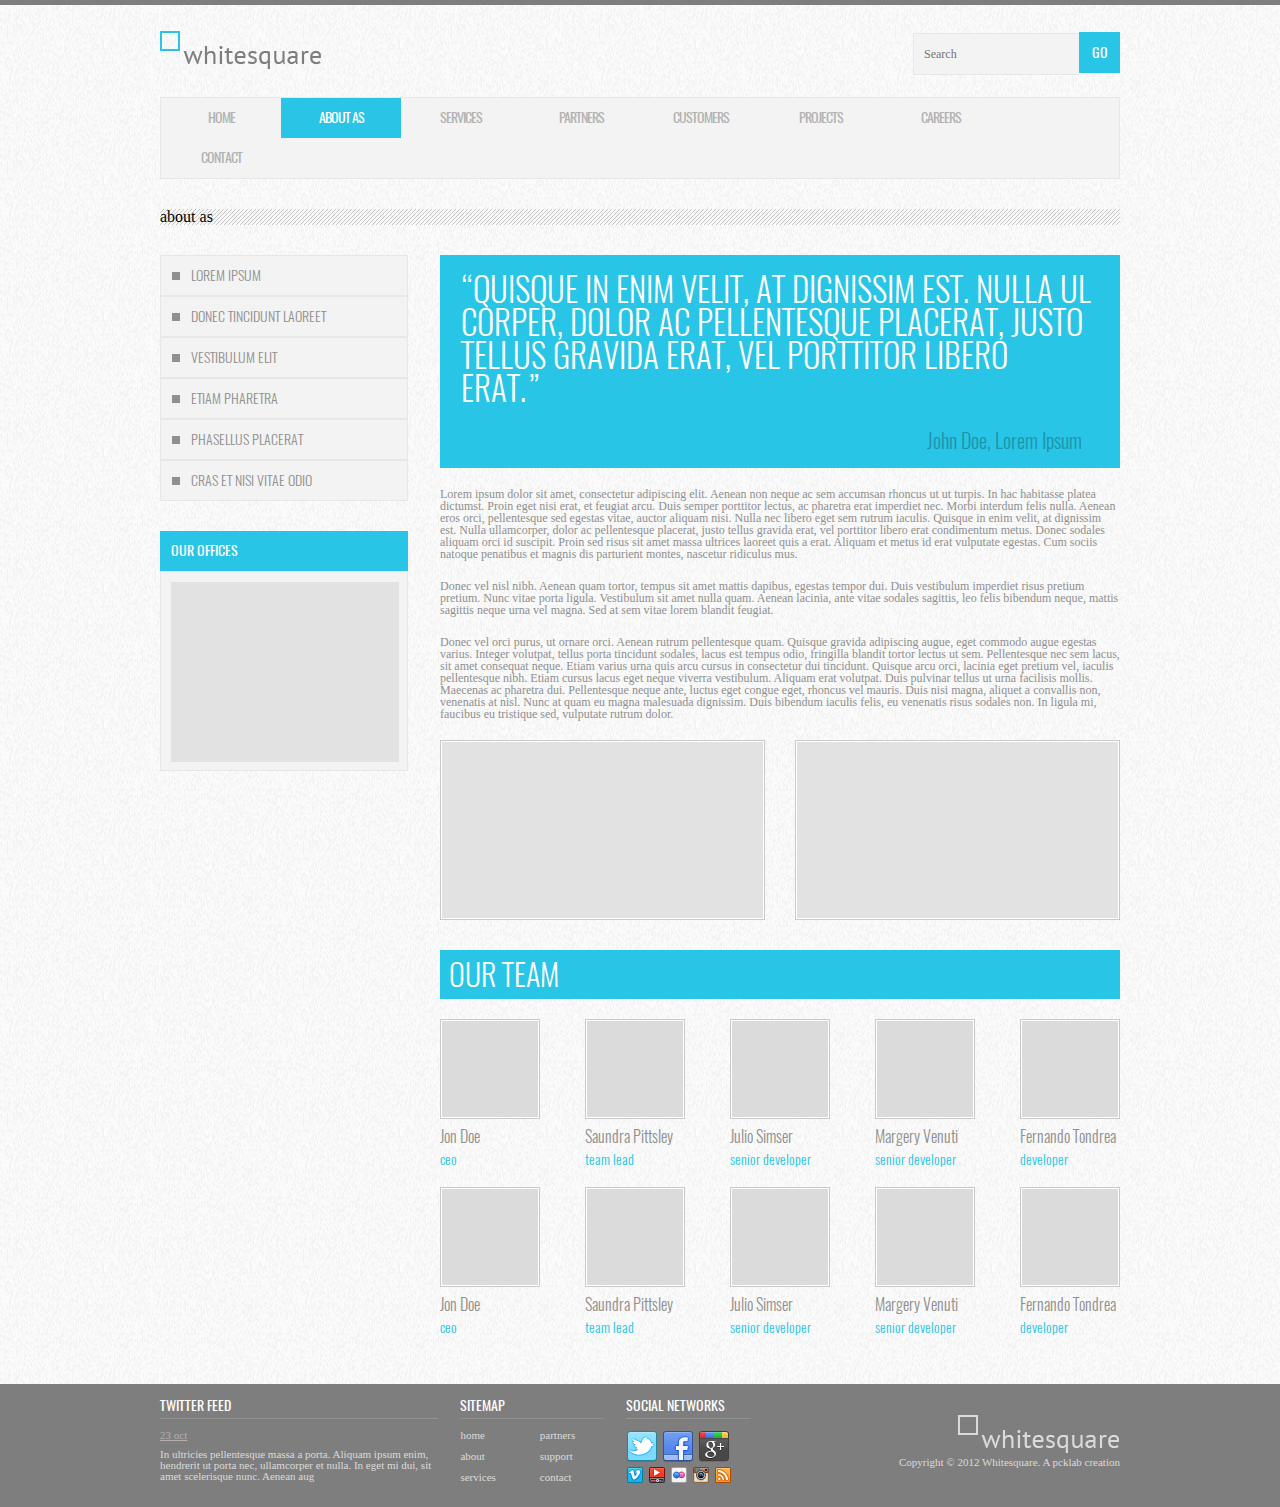
==== whitesquare_my_css/index.html @ 275cf3b8 "Myfirst commit" ====
<!DOCTYPE html>
	<html>
		<head>
			<link rel="stylesheet" href="css/reset.css" type="text/css">
			<link rel="stylesheet" type="text/css" href="css/style.css">
			<link rel="stylesheet" type="text/css" href="css/header.css">
			<link rel="stylesheet" type="text/css" href="css/fonts.css">
		</head>
		<body>
			<div class="page">
				<div class="linear">
				</div>
				<div class="wrapper">
					<div class="header">
						<div class="header__logo">
							<div class="logo">
								<img src="images/logo.png">
							</div>
							<form class="search">		
								<input type="text" placeholder="Search" name="search"><button type="submit">go</button>
							</form>
						</div>
						<ul class="menu">
							<li><a href="#">home</a></li>
							<li class="active"><a href="#">about as</a></li>
							<li><a href="#">services</a></li>
							<li><a href="#">partners</a></li>
							<li><a href="#">customers</a></li>
							<li><a href="#">projects</a></li>
							<li><a href="#">careers</a></li>
							<li><a href="#">contact</a></li>
						</ul>
							<div class="title">
								<h1>about as</h1>
							</div>
					</div>
					<div class="main-content">
						<div class="sidebar">
							<ul>
								<li><a href="#">lorem ipsum</a></li>
								<li><a href="#">Donec tincidunt laoreet</a></li>
								<li><a href="#">Vestibulum elit</a></li>
								<li><a href="#">Etiam pharetra</a></li>
								<li><a href="#">Phasellus placerat</a></li>
								<li><a href="#">Cras et nisi vitae odio</a></li>
							</ul>
							<div class="sidebar__img">
								<p>our offices</p>
								<div class="sidebar__img_content">
									<img src="images/sidebar_img.png">
								</div>
							</div>
						</div>
						<div class="content">
							<div class="content__blockquot">
								<div class="content__blockquot_T">“quisque in enim velit, at dignissim est. nulla ul corper, dolor ac pellentesque placerat, justo tellus gravida erat, vel porttitor libero erat.”</div>
								<div class="content__blockquot_P">John Doe, Lorem Ipsum </div>
							</div>
							<div class="content__text">
								<p>Lorem ipsum dolor sit amet, consectetur adipiscing elit. Aenean non neque ac sem accumsan rhoncus ut ut turpis. In hac habitasse platea dictumst. Proin eget nisi erat, et feugiat arcu. Duis semper porttitor lectus, ac pharetra erat imperdiet nec. Morbi interdum felis nulla. Aenean eros orci, pellentesque sed egestas vitae, auctor aliquam nisi. Nulla nec libero eget sem rutrum iaculis. Quisque in enim velit, at dignissim est. Nulla ullamcorper, dolor ac pellentesque placerat, justo tellus gravida erat, vel porttitor libero erat condimentum metus. Donec sodales aliquam orci id suscipit. Proin sed risus sit amet massa ultrices laoreet quis a erat. Aliquam et metus id erat vulputate egestas. Cum sociis natoque penatibus et magnis dis parturient montes, nascetur ridiculus mus.</p>
								<p>Donec vel nisl nibh. Aenean quam tortor, tempus sit amet mattis dapibus, egestas tempor dui. Duis vestibulum imperdiet risus pretium pretium. Nunc vitae porta ligula. Vestibulum sit amet nulla quam. Aenean lacinia, ante vitae sodales sagittis, leo felis bibendum neque, mattis sagittis neque urna vel magna. Sed at sem vitae lorem blandit feugiat.
								</p>
								<p>Donec vel orci purus, ut ornare orci. Aenean rutrum pellentesque quam. Quisque gravida adipiscing augue, eget commodo augue egestas varius. Integer volutpat, tellus porta tincidunt sodales, lacus est tempus odio, fringilla blandit tortor lectus ut sem. Pellentesque nec sem lacus, sit amet consequat neque. Etiam varius urna quis arcu cursus in consectetur dui tincidunt. Quisque arcu orci, lacinia eget pretium vel, iaculis pellentesque nibh. Etiam cursus lacus eget neque viverra vestibulum. Aliquam erat volutpat. Duis pulvinar tellus ut urna facilisis mollis. Maecenas ac pharetra dui. Pellentesque neque ante, luctus eget congue eget, rhoncus vel mauris. Duis nisi magna, aliquet a convallis non, venenatis at nisl. Nunc at quam eu magna malesuada dignissim. Duis bibendum iaculis felis, eu venenatis risus sodales non. In ligula mi, faucibus eu tristique sed, vulputate rutrum dolor.</p>
							</div>
							<div class="content__img">
								<div class="content__img_item">
									<img src="images/content-img.png">
								</div>
								<div class="content__img_item last">
									<img src="images/content-img.png">
								</div>
							</div>
							<div class="our-team">
								our team
							</div>
							<div class="our-team__img">
								<div class="our-team__img_txt">
									<img src="images/team.png">
									<p>jon doe</p>
									<p class="txt">ceo</p>
								</div>
								<div class="our-team__img_txt">
									<img src="images/team.png">
									<p>saundra pittsley</p>
									<p class="txt">team lead</p>
								</div>
								<div class="our-team__img_txt">
									<img src="images/team.png">
									<p>julio simser</p>
									<p class="txt">senior developer</p>
								</div>
								<div class="our-team__img_txt">
									<img src="images/team.png">
									<p>margery venuti</p>
									<p class="txt">senior developer</p>
								</div>
								<div class="our-team__img_txt last">
									<img src="images/team.png">
									<p>fernando tondrea</p>
									<p class="txt">developer</p>
								</div>
								<div class="our-team__img_txt first">
									<img src="images/team.png">
									<p>jon doe</p>
									<p class="txt">ceo</p>
								</div>
								<div class="our-team__img_txt">
									<img src="images/team.png">
									<p>saundra pittsley</p>
									<p class="txt">team lead</p>
								</div>
								<div class="our-team__img_txt">
									<img src="images/team.png">
									<p>julio simser</p>
									<p class="txt">senior developer</p>
								</div>
								<div class="our-team__img_txt">
									<img src="images/team.png">
									<p>margery venuti</p>
									<p class="txt">senior developer</p>
								</div>
								<div class="our-team__img_txt last">
									<img src="images/team.png">
									<p>fernando tondrea</p>
									<p class="txt">developer</p>
								</div>
							</div>	
							<div class="footer">
								
							</div>						
						</div>
					</div>
				</div>
				<div class="footer-width">
					<div class="footer">
						<div class="twitter item">
							<h1>twitter feed</h1>
							<h2>23 oct</h2>
							<p>In ultricies pellentesque massa a porta. Aliquam ipsum enim, hendrerit ut porta nec, ullamcorper et nulla. In eget mi dui, sit amet scelerisque nunc. Aenean aug</p>
						</div>
						<div class="sitemap item">
							<h1>sitemap</h1>
							<ul>
								<li>home</li>
								<li>about</li>
								<li>services</li>
							</ul>
							<ul class="last">
								<li>partners</li>
								<li>support</li>
								<li>contact</li>
							</ul>						
						</div>
						<div class="social item">
							<h1>social networks</h1>
							<img src="images/twiter.png">
							<img src="images/facebook.png">
							<img src="images/g+.png">
							<img src="images/vimeo.png">
							<img src="images/youtoube.png">
							<img src="images/flick.png">
							<img src="images/instagram.png">
							<img src="images/RSS.png">
						</div>
						<div class="footer-logo">
							<img src="images/footer-logo.png">
							<p>Copyright © 2012 Whitesquare. A pcklab creation</p>
						</div>
					</div>
				</div>
			</div>
		</body>
	</html>
---- whitesquare_my_css/css/style.css ----
* {
    -webkit-box-sizing: border-box;
    -moz-box-sizing: border-box;
    box-sizing: border-box;
}
.page {
	background-image: url(..//images/background.png);
	width: 100%;
}
.wrapper {
	width: 960px;
	margin: auto;
	}
.main-content {
	padding: 30px 0 0 0;
	width: 100%;
	display: inline-block;
}
.sidebar {
	display: inline-block;
}
.sidebar ul li a{
	text-decoration: none;
	color: #8f8f8f;
}
.sidebar ul li {
	background: url(..//images/square.png) 11px center #f3f3f3 no-repeat;
	border: 1px solid #e7e7e7;
	font-family: "Oswald Light";
	font-size: 14px;
	text-transform: uppercase;
	list-style-type: none;
	padding: 13px 0 12px 30px;
}
.sidebar ul li:hover {
	background: url(..//images/square-active.png) 11px center #f3f3f3 no-repeat;
}
.sidebar ul li:hover a {
	color:#29c5e6;
}
.sidebar__img {
	padding: 30px 0 0 0 ;
}
.sidebar__img p {
	display: block;
	background: #29c5e6;
	color: white;
	font-family:"Oswald Regular";
	font-size: 14px;
	text-transform: uppercase;
	padding: 13px 0 13px 11px;
}
.sidebar__img_content {
	background: #f3f3f3;
	border: 1px solid #e7e7e7;
	width: 248px;
	height: 200px;
}
.sidebar__img_content img {
	padding: 10px;
}


/*КОНТЕНТ*/


.content {
	width: 680px;
	float: right;
	font-size: 0;
}
.content__blockquot {
	background: #29c5e6;
	width: 680px;	
}
.content__blockquot_T {
	display: inline-block;
	color: white;
	font-family:"Oswald Light";
	font-size: 33px;
	text-transform: uppercase;	
	padding: 18px 27px 0 21px;	
}
.content__blockquot_P {
	display: inline-block;
	font: 20px "Oswald Light";
	color: #1e92aa; 	
	padding: 22px 36px 14px 487px;
}
.content__text {
	width: 680px;
}
.content__text p {
	font-family: "Tahoma Regular";
	font-size: 12px;
	display: block;
	padding: 20px 0 0 0;
	color: #8f8f8f;
}
.content__img {
	padding: 20px 0 30px 0;
}
.content__img_item {
	display: inline-block;
	width: 325px;
	height: 180px;
}
.content__img .last {
	margin-left: 30px;
}
.our-team {
	width: 680px;
	font-family: "Oswald Light";
	font-size: 30px;
	color: #ffffff;
	background: #29c5e6;
	text-transform: uppercase;
	padding: 10px 0 9px 9px;
	margin-bottom: 20px;
}
.our-team__img_txt {
	margin-right: 45px;
	margin-bottom: 20px;
	font-family: "Oswald Light";
	font-size: 16px;
	color: #8f8f8f;
	text-transform: capitalize;
	display: inline-block;
}
.our-team__img_txt .txt {
	color:#29c5e6;
	font-family: "Oswald Light";
	font-size: 14px;
	text-transform: none;
}
.our-team__img_txt p {
	padding-top: 8px;
}
.our-team__img .last {
	margin-right: 0;

}

/*FOOTER*/

.footer-width {
	width: 100%;
	background: #7e7e7e;
}
.footer{
	width: 960px;
	margin: auto;
	padding: 15px 0 14px 0;
}
.footer-content {
	display: inline-block;

}
.twitter {
	width: 29%;
}
.twitter h2 {
	text-decoration: underline;
	color: #b4aeae;
	margin: 0 0 8px 0;
}
.sitemap {
	width: 15%;
	margin-left: 18px;
}
.sitemap ul{
	display: inline-block;
}
.sitemap ul li{
	margin-bottom: 10px;
}
.sitemap ul.last {
padding-left: 40px;
}
.footer h1 {
	font-size: 14px;
	font-family: "Oswald Regular";
	color:#ffffff;
	text-transform: uppercase;
	border-bottom: 1px solid #919191;
	padding-bottom: 5px;
    margin-bottom: 11px;
}
.footer p, ul, h2 {
	font-family: "Tahoma Regular";
	font-size: 11px;
	color: #dbdbdb;
}
.social {
	margin-left: 18px;
	width: 13%;
}
.footer-logo {
    float: right;
    text-align: right;
    padding: 15px 0 0 0;
    display: inline-block;
}
.item {
	display: inline-block;
	vertical-align: top;
}
.footer img {
	margin: 1px;
}
---- whitesquare_my_css/css/header.css ----
.header {
	width:960px;
}
.linear {
	width: 100%;
	height: 5px;
	background-color: #7e7e7e;
}
.header__logo {
	display: block;
	width: 100%;
}
.logo {
	display: inline-block;
	float: left;
	margin: 26px 0 0 0;
}
.search {
	display: inline-block;
	float: right;
	margin: 27px 0 0 0;
}
.search input {
	font-size: 12px; 
	font-family: "Tahoma Regular";
	background: #f3f3f3;
	padding: 13px 0 12px 10px;
	border: 1px solid #e7e7e7;
	border-right:none;
	outline: none;
}
.search button {
	font-size: 14px;
	font-family: "Oswald Regular";
	padding: 11px 12px 11px 13px;
	border: none;
	background: #29c5e6;
	color: #fefefe;
	text-transform: uppercase;
	outline: none;
}

.menu {
	display: inline-block;
	background: #f3f3f3;
	border: 1px solid #e7e7e7;
	margin: 22px 0 30px 0;
	width: 100%;
	font-size: 0;
	line-height: 0;
    letter-spacing: -1px;
}
ul.menu li {
	display: inline-block;
}
ul.menu li a {
	display:block;
	text-decoration: none;
	color:#b2b2b2;
	font-size: 14px;
	font-family: "Oswald Regular";
	text-transform: uppercase;
	width: 120px;
	text-align: center;
	padding: 20px 0 20px 0;

}
ul.menu li a:hover, ul.menu li.active a {
	color: #fefefe;
	background: #29c5e6;
}

.title {
	background: url(..//images/bg.png);
	width: 100%;
}
.title__text h1 {
	width: 193px;
	background: url(..//images/background.png);
	font-family: Oswald;
    font-size: 40px;
	text-transform: uppercase;
    text-align: center;
    display: block;
   	color: #7e7e7e;
   	margin-left: 20px;
}
---- whitesquare_my_css/css/fonts.css ----
@font-face {
    font-family: 'Oswald Regular'; /* Гарнитура шрифта */
    src: url('..//fonts/Oswald-Regular.ttf'); /* Путь к файлу со шрифтом */
   }
 @font-face {
    font-family: 'Oswald Light'; /* Гарнитура шрифта */
    src: url('..//fonts/Oswald-Light.ttf'); /* Путь к файлу со шрифтом */
   }
 @font-face {
    font-family: 'Tahoma Regular'; /* Гарнитура шрифта */
    src: url('..//fonts/Tahoma.ttf'); /* Путь к файлу со шрифтом */
   }
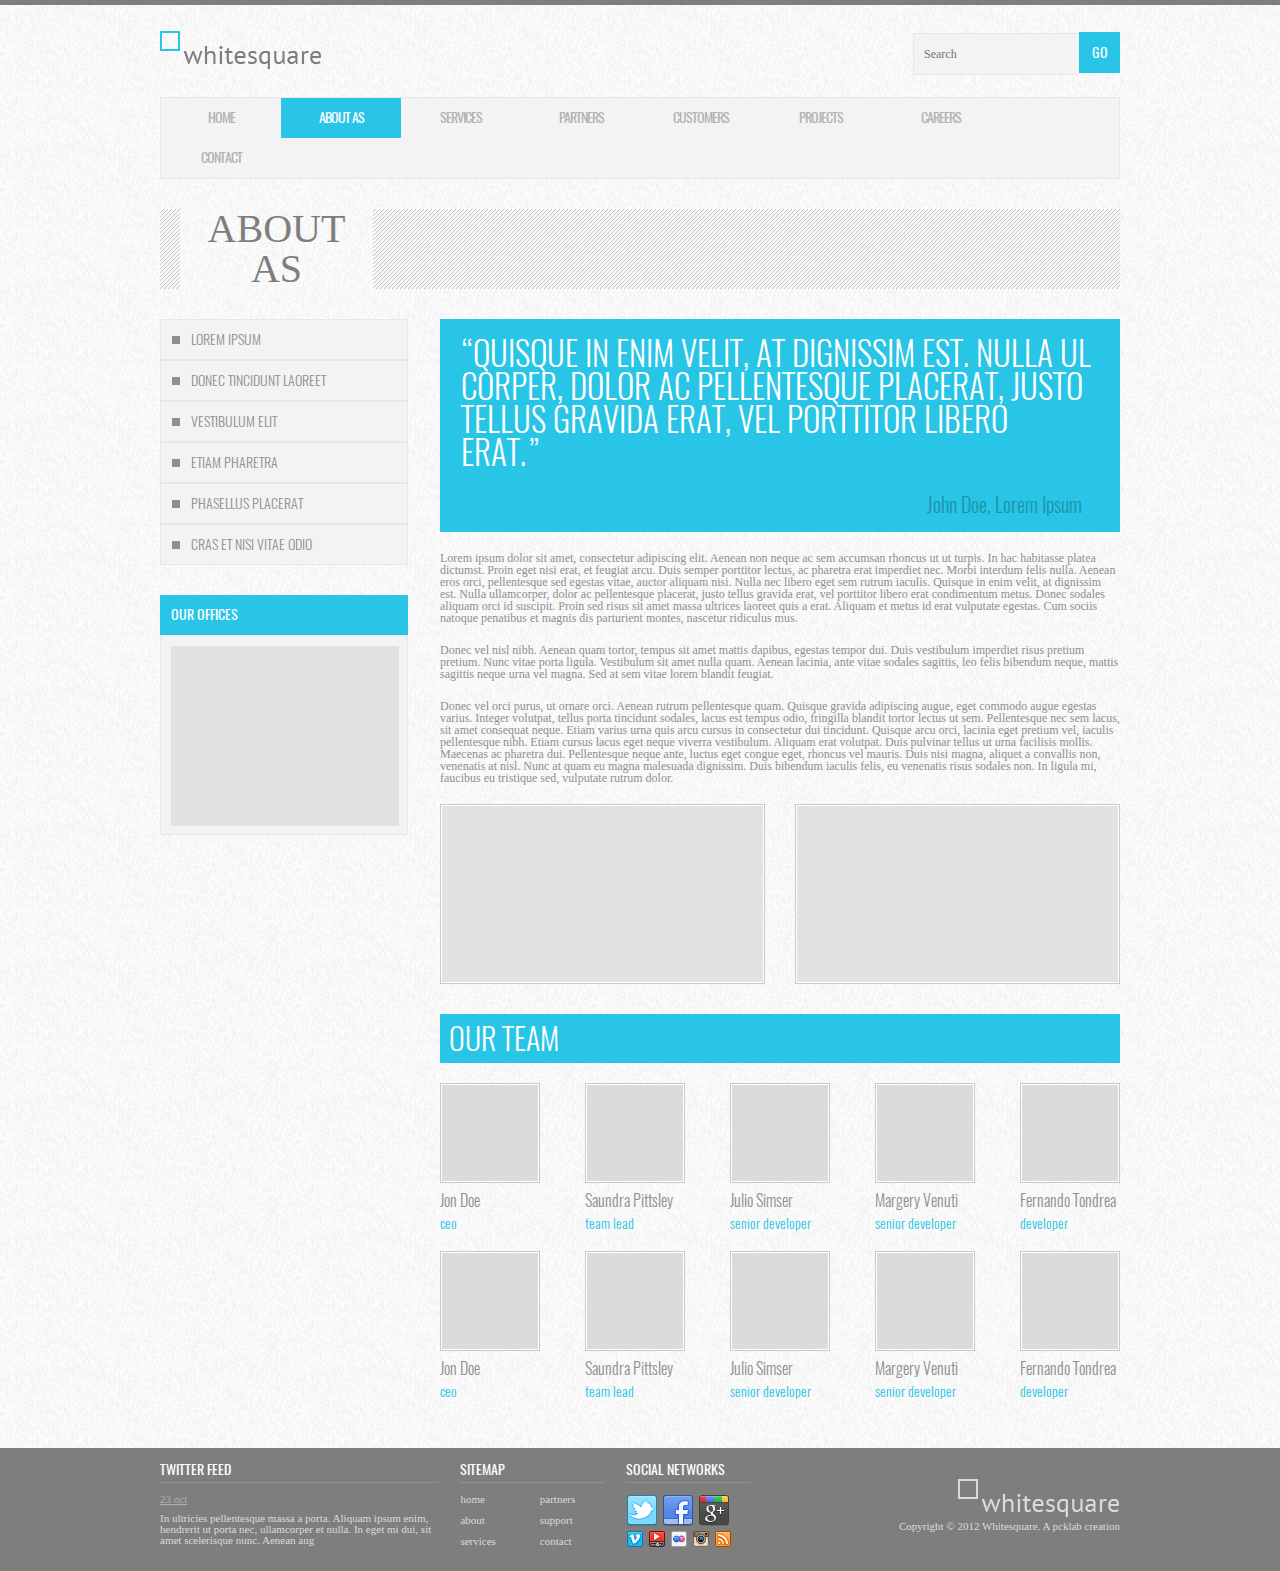
==== commit 410726f7: "поправила title h1" ====
--- a/whitesquare_my_css/index.html
+++ b/whitesquare_my_css/index.html
@@ -30,9 +30,9 @@
 							<li><a href="#">careers</a></li>
 							<li><a href="#">contact</a></li>
 						</ul>
-							<div class="title">
-								<h1>about as</h1>
-							</div>
+						<div class="title"> 
+      						<h1 class="title__text">about as</h1>
+  						</div>
 					</div>
 					<div class="main-content">
 						<div class="sidebar">
--- a/whitesquare_my_css/css/header.css
+++ b/whitesquare_my_css/css/header.css
@@ -74,7 +74,7 @@
 	background: url(..//images/bg.png);
 	width: 100%;
 }
-.title__text h1 {
+h1.title__text {
 	width: 193px;
 	background: url(..//images/background.png);
 	font-family: Oswald;
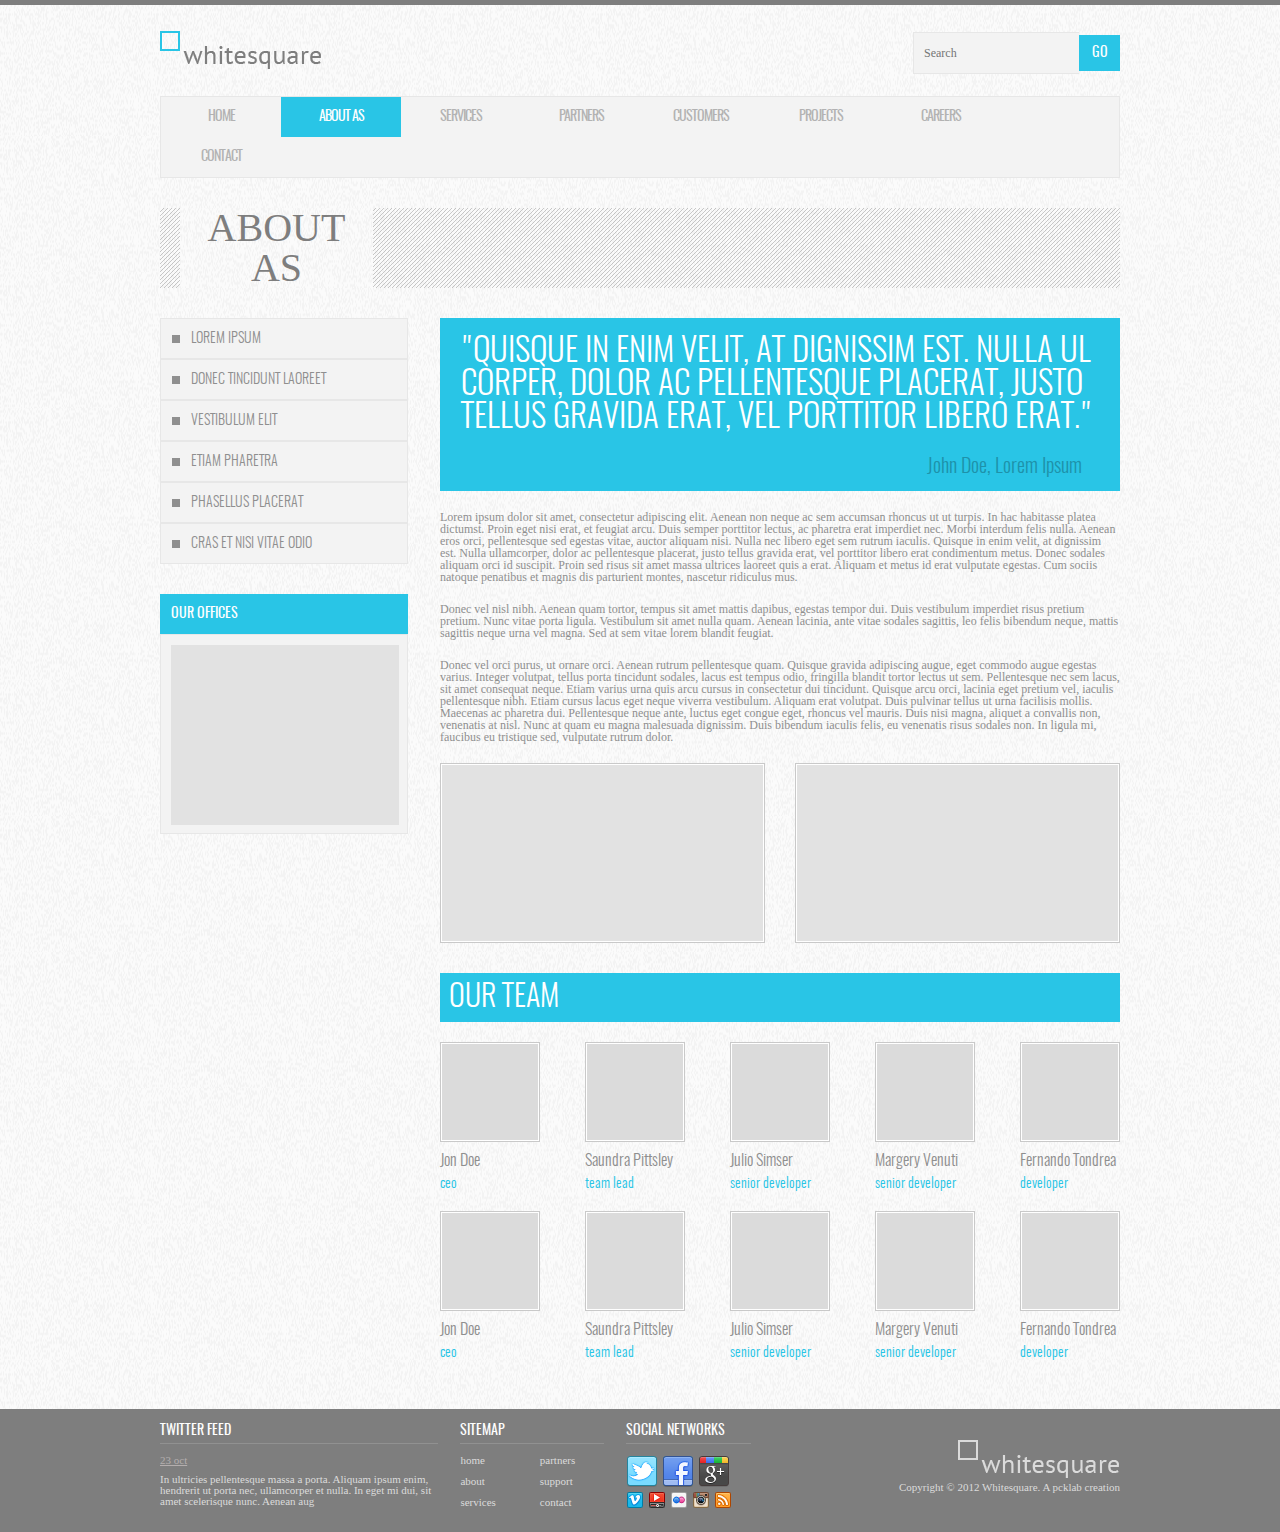
==== commit efac2dbc: "corrected fonts" ====
--- a/whitesquare_my_css/index.html
+++ b/whitesquare_my_css/index.html
@@ -53,7 +53,7 @@
 						</div>
 						<div class="content">
 							<div class="content__blockquot">
-								<div class="content__blockquot_T">“quisque in enim velit, at dignissim est. nulla ul corper, dolor ac pellentesque placerat, justo tellus gravida erat, vel porttitor libero erat.”</div>
+								<div class="content__blockquot_T">"quisque in enim velit, at dignissim est. nulla ul corper, dolor ac pellentesque placerat, justo tellus gravida erat, vel porttitor libero erat."</div>
 								<div class="content__blockquot_P">John Doe, Lorem Ipsum </div>
 							</div>
 							<div class="content__text">
--- a/whitesquare_my_css/css/style.css
+++ b/whitesquare_my_css/css/style.css
@@ -91,7 +91,7 @@
 	width: 680px;
 }
 .content__text p {
-	font-family: "Tahoma Regular";
+	font-family: "Tahoma";
 	font-size: 12px;
 	display: block;
 	padding: 20px 0 0 0;
@@ -187,7 +187,7 @@
     margin-bottom: 11px;
 }
 .footer p, ul, h2 {
-	font-family: "Tahoma Regular";
+	font-family: "Tahoma";
 	font-size: 11px;
 	color: #dbdbdb;
 }
--- a/whitesquare_my_css/css/header.css
+++ b/whitesquare_my_css/css/header.css
@@ -22,7 +22,7 @@
 }
 .search input {
 	font-size: 12px; 
-	font-family: "Tahoma Regular";
+	font-family: "Tahoma";
 	background: #f3f3f3;
 	padding: 13px 0 12px 10px;
 	border: 1px solid #e7e7e7;
--- a/whitesquare_my_css/css/fonts.css
+++ b/whitesquare_my_css/css/fonts.css
@@ -1,13 +1,17 @@
-@font-face {
-    font-family: 'Oswald Regular'; /* Гарнитура шрифта */
-    src: url('..//fonts/Oswald-Regular.ttf'); /* Путь к файлу со шрифтом */
-   }
+
  @font-face {
-    font-family: 'Oswald Light'; /* Гарнитура шрифта */
-    src: url('..//fonts/Oswald-Light.ttf'); /* Путь к файлу со шрифтом */
-   }
- @font-face {
-    font-family: 'Tahoma Regular'; /* Гарнитура шрифта */
-    src: url('..//fonts/Tahoma.ttf'); /* Путь к файлу со шрифтом */
-   }
-        + font-family: 'Oswald Light';
+ src: url('..//fonts/oswald-light-webfont.eot?') format('eot'), 
+      url('..//fonts/oswald-light-webfont.woff') format('woff'), 
+      url('..//fonts/oswald-light-webfont.woff2') format('woff2'),
+      url('..//fonts/Oswald-Light.ttf')  format('truetype'),
+      url('..//fonts/oswald-light-webfont.svg#svgFontName') format('svg');
+ }
+  @font-face {
+ font-family: 'Oswald Regular';
+ src: url('..//fonts/oswald-regular-webfont.eot?') format('eot'), 
+      url('..//fonts/oswald-regular-webfont.woff') format('woff'),
+      url('..//fonts/oswald-regular-webfont.woff2') format('woff2')
+      url('..//fonts/Oswald-Regular.ttf')  format('truetype'),
+      url('..//fonts/oswald-regular-webfont.svg#svgFontName') format('svg');
+ }